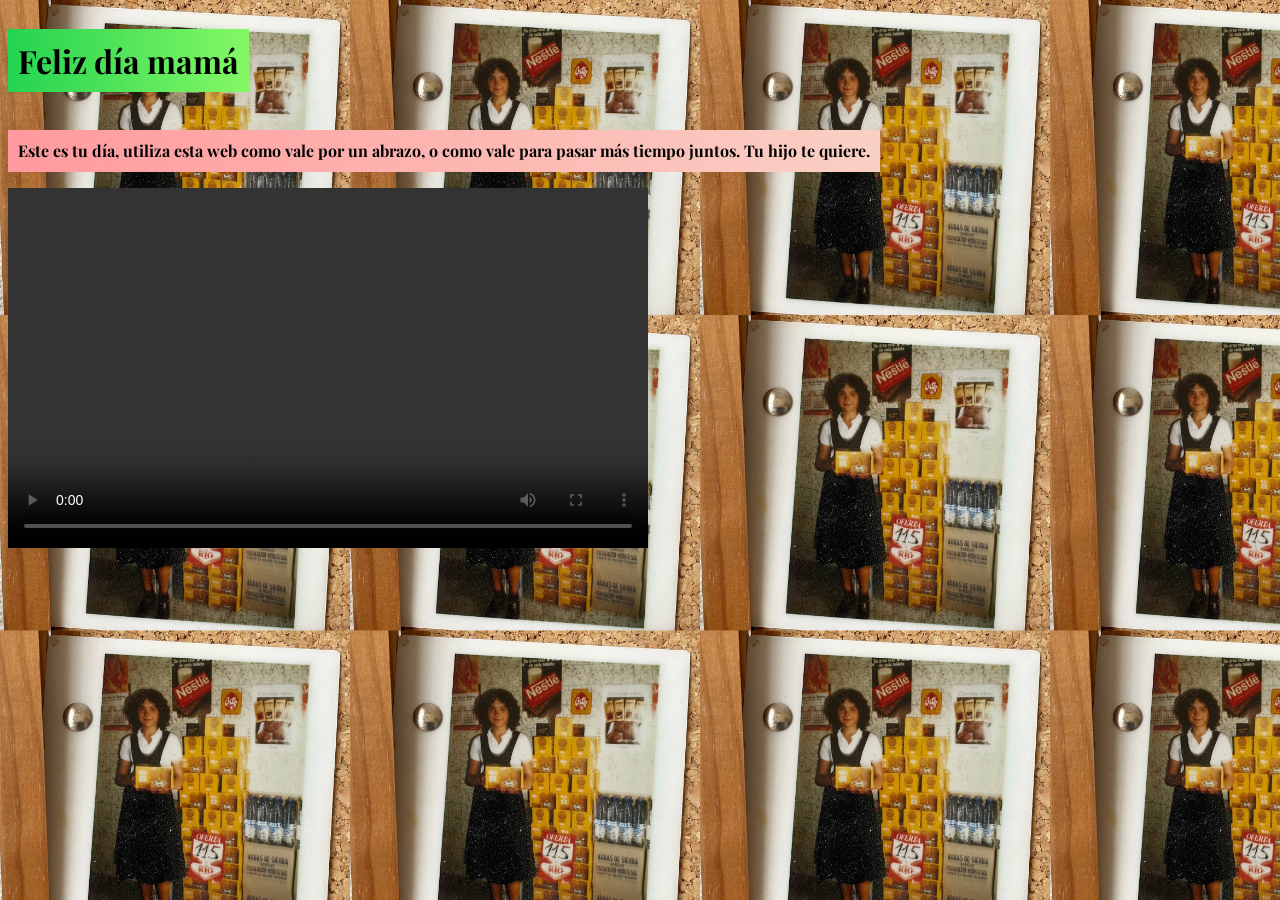
==== dia-de-la-madre/page.html @ 45e81dc3 "el dia de la madre es un torrazo" ====
<!DOCTYPE html>
<html lang="es-ES">
<head>
    <meta charset="UTF-8">
    <meta name="viewport" content="width=device-width, initial-scale=1.0">
    <link rel="stylesheet" href="./../estilos/dia-de-la-madre.css">
    <link rel="preconnect" href="https://fonts.googleapis.com">
<link rel="preconnect" href="https://fonts.gstatic.com" crossorigin>
<!-- 3: use font-display -->
<link rel="preconnect" href="https://fonts.googleapis.com">
<link rel="preconnect" href="https://fonts.gstatic.com" crossorigin>
<link href="https://fonts.googleapis.com/css2?family=Playfair+Display:ital,wght@0,400..900;1,400..900&display=swap" rel="stylesheet">
<title>El día de la madre</title>
</head>
<body>
    <h1 class="playfair-display" >Feliz día mamá</h1><br>
    <p class="playfair-display">
        Este es tu día, utiliza esta web como vale por un abrazo, 
        o como vale para pasar más tiempo juntos.
        Tu hijo te quiere.
    </p><br>
    <video width="640" height="360" controls>
        <source src="../img/videopabloMotos.mp4" type="video/mp4">
        <!--source src="./img/videopabloMotos.webm" type="video/webm"-->
        Tu navegador no soporta el formato de vídeo.
    </video>
    
</body>
</html>
---- estilos/dia-de-la-madre.css ----
body {
    background-image: url("../img/mama.jpg");
    background-repeat: repeat;
    background-size: 350px;

    /*text-decoration: underline red; */
}
h1 {
    background: linear-gradient(to right, #24d350, #84f865);
    display: inline-block; /* El truco está aquí */
    padding: 0 10px;
}

p {
    background-color: rgb(255, 127, 127);
    line-height: 22px;
    background: linear-gradient(to right, #ff9a9e, #fad0c4);
    display: inline-block; /* El truco está aquí */
    padding: 0 10px;
}

.playfair-display {
  font-family:"Playfair Display", serif;
  font-optical-sizing: auto;
  font-weight: bold; 
  font-style: normal;
  padding: 10px 10px;
  p {
    font-weight: normal; 
  }
}

@media (max-width: 480px) {


  .video-container {
    width: 30%;    /* El video debe ocupar todo el ancho del móvil */
  }
}
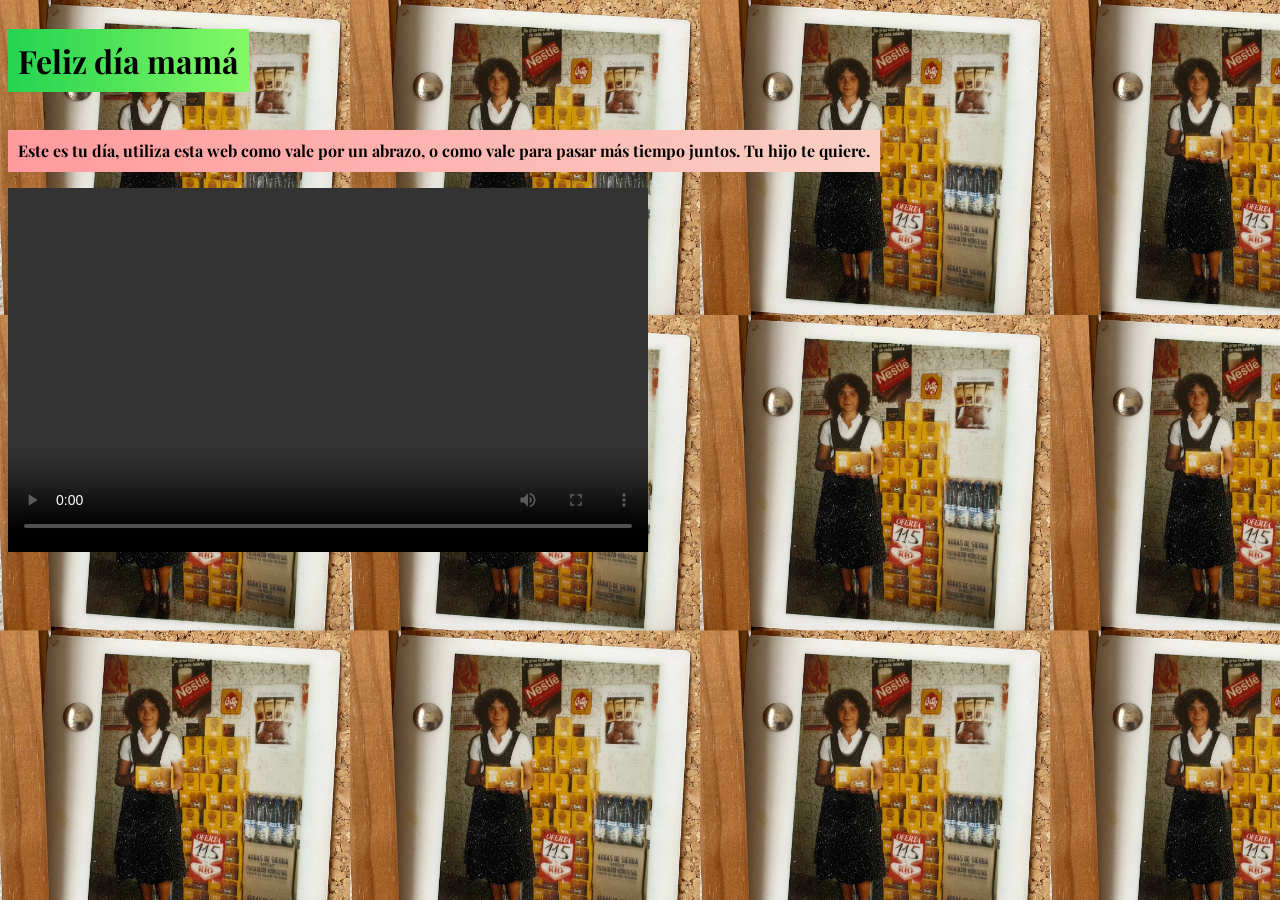
==== commit eac65f1f: "el dia de la madre no está tan mal" ====
--- a/dia-de-la-madre/page.html
+++ b/dia-de-la-madre/page.html
@@ -19,11 +19,13 @@
         o como vale para pasar más tiempo juntos.
         Tu hijo te quiere.
     </p><br>
-    <video width="640" height="360" controls>
-        <source src="../img/videopabloMotos.mp4" type="video/mp4">
-        <!--source src="./img/videopabloMotos.webm" type="video/webm"-->
-        Tu navegador no soporta el formato de vídeo.
-    </video>
+    <div class="fondo-video">
+        <video width="640" height="360" controls>
+            <source src="../img/videopabloMotos.mp4" type="video/mp4">
+            <!--source src="./img/videopabloMotos.webm" type="video/webm"-->
+            Tu navegador no soporta el formato de vídeo.
+        </video>
+    </div>
     
 </body>
 </html>
--- a/estilos/dia-de-la-madre.css
+++ b/estilos/dia-de-la-madre.css
@@ -38,4 +38,9 @@
   .video-container {
     width: 30%;    /* El video debe ocupar todo el ancho del móvil */
   }
+}
+
+.fondo-video {
+  background-color: black;
+  display: inline-block;
 }
